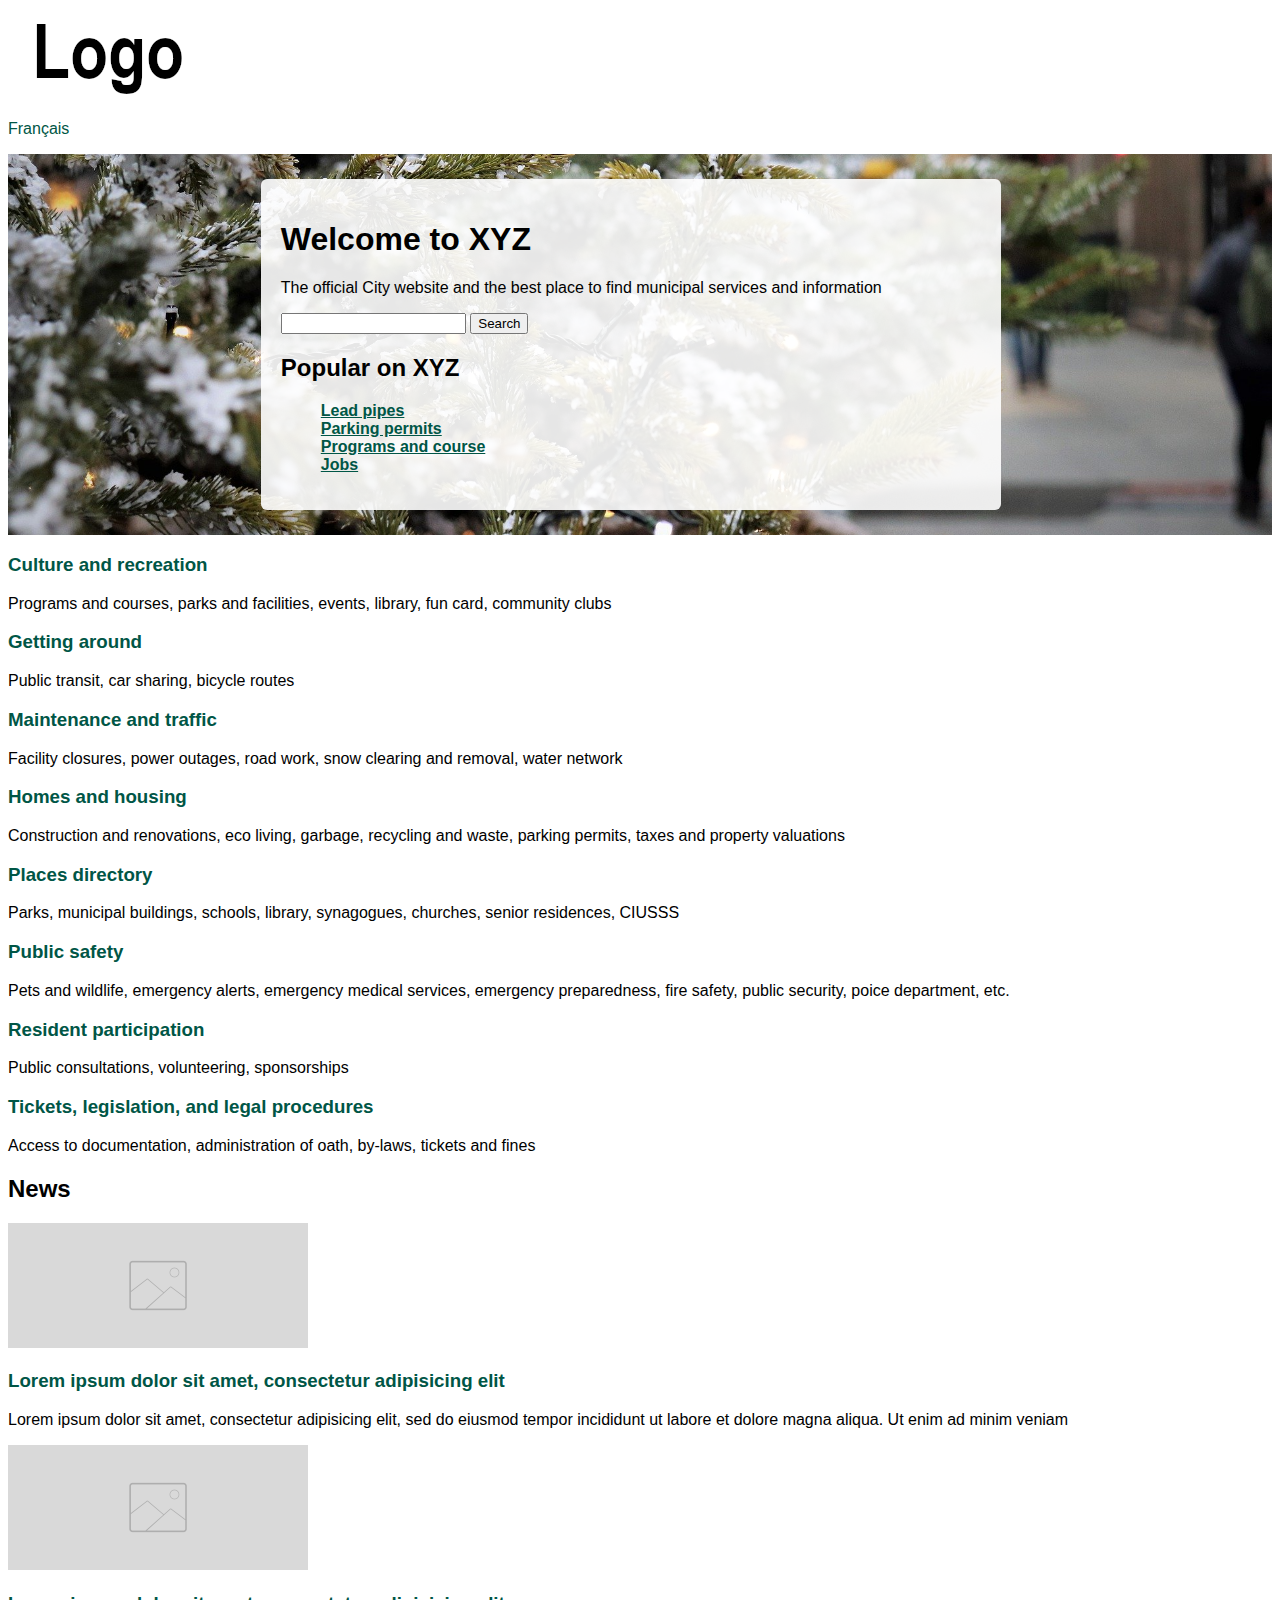
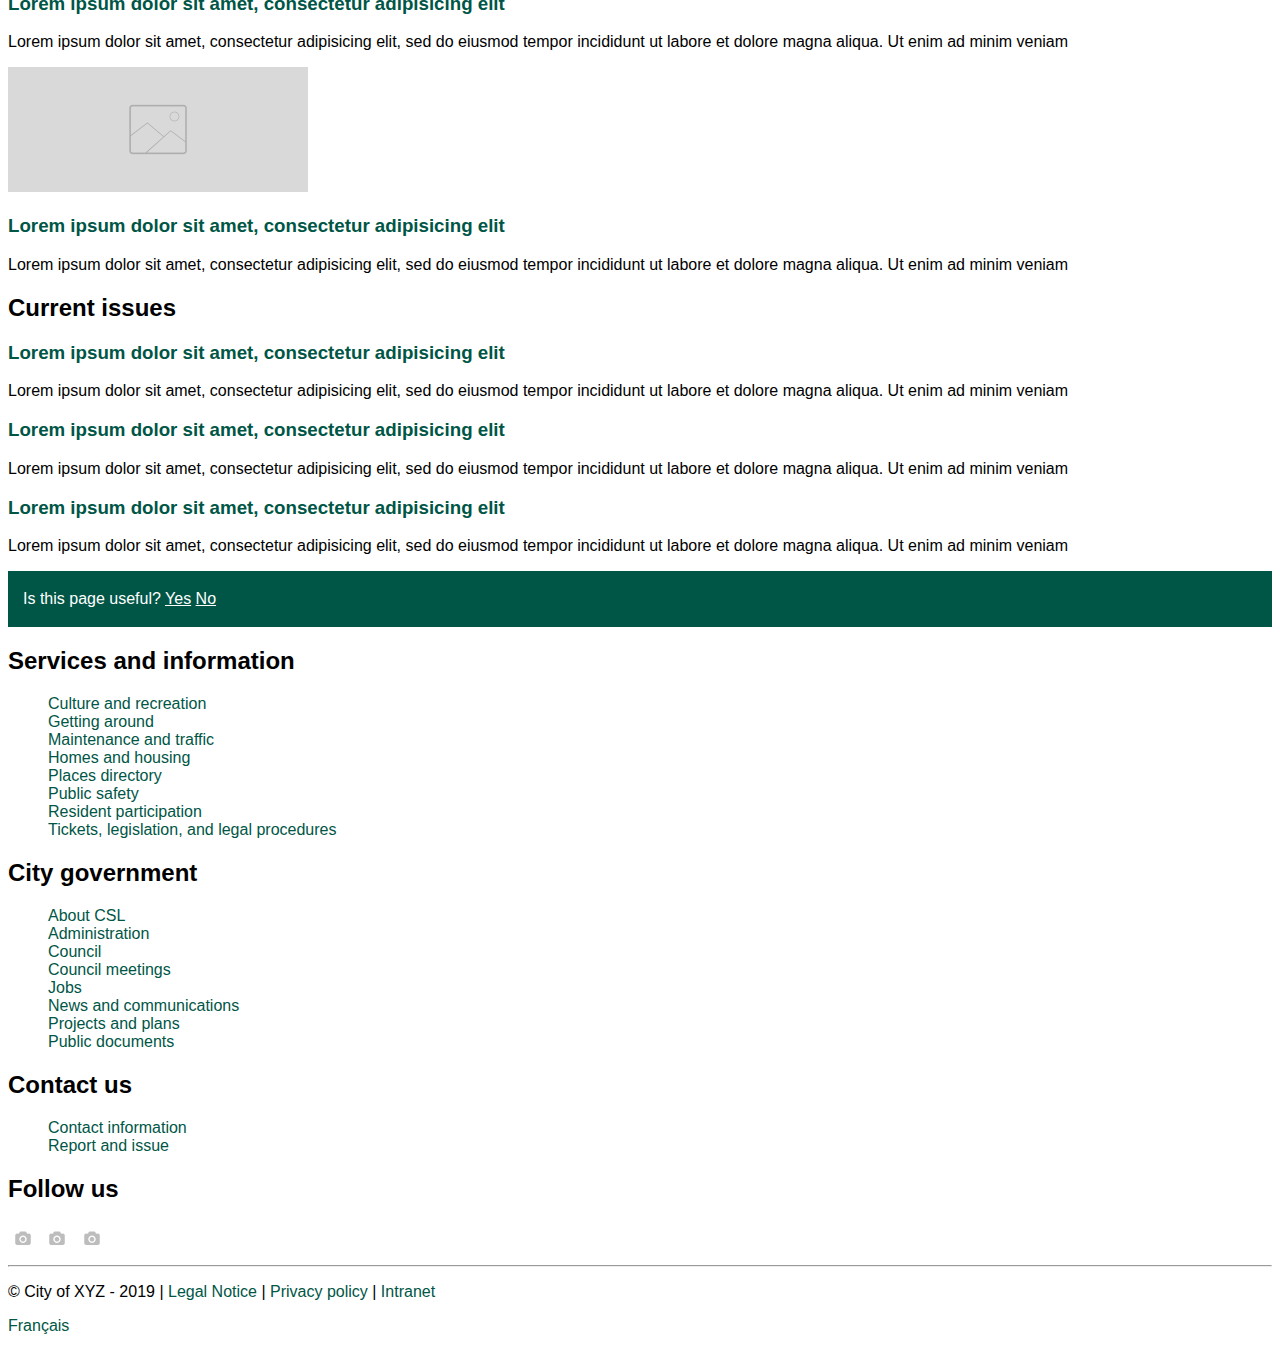
==== unit_3/index.html @ fbcfb783 "Unit 3" ====
<!DOCTYPE html>
<html>
<head>
	<title>City of XYZ</title>
	<link rel="stylesheet" type="text/css" href="css/style.css">
</head>
<body>
	<img src="images/logo.png">
	<p><a href="#">Français</a></p>

	<div class="home-hero">
		<div class="home-hero-content">
			<h1>Welcome to XYZ</h1>
			<p>The official City website and the best place to find municipal services and information</p>

	   		<input type="text" placeholder="">
	    	<button type="submit">Search</button>

	  		<h2>Popular on XYZ</h2>
	  		<ul>
	  			<li><a href="#">Lead pipes</a></li>
	  			<li><a href="#">Parking permits</a></li>
	  			<li><a href="#">Programs and course</a></li>
	  			<li><a href="#">Jobs</a></li>
	  		</ul>
	  	</div>

	</div>

<h3><a href="#">Culture and recreation</a></h3>
<p>Programs and courses, parks and facilities, events, library, fun card, community clubs</p>

<h3><a href="#">Getting around</a></h3>
<p>Public transit, car sharing, bicycle routes</p>

<h3><a href="#">Maintenance and traffic</a></h3>
<p>Facility closures, power outages, road work, snow clearing and removal, water network</p>

<h3><a href="#">Homes and housing</a></h3>
<p>Construction and renovations, eco living, garbage, recycling and waste, parking permits, taxes and property valuations</p>

<h3><a href="#">Places directory</a></h3>
<p>Parks, municipal buildings, schools, library, synagogues, churches, senior residences, CIUSSS</p>

<h3><a href="#">Public safety</a></h3>
<p>Pets and wildlife, emergency alerts, emergency medical services, emergency preparedness, fire safety, public security, poice department, etc.</p>

<h3><a href="#">Resident participation</a></h3>
<p>Public consultations, volunteering, sponsorships</p>

<h3><a href="#">Tickets, legislation, and legal procedures</a></h3>
<p>Access to documentation, administration of oath, by-laws, tickets and fines</p>

<h2>News</h2>
<img src="images/news.png">
<h3><a href="#">Lorem ipsum dolor sit amet, consectetur adipisicing elit</a></h3>
<p>Lorem ipsum dolor sit amet, consectetur adipisicing elit, sed do eiusmod
tempor incididunt ut labore et dolore magna aliqua. Ut enim ad minim veniam</p>
<img src="images/news.png">
<h3><a href="#">Lorem ipsum dolor sit amet, consectetur adipisicing elit</a></h3>
<p>Lorem ipsum dolor sit amet, consectetur adipisicing elit, sed do eiusmod
tempor incididunt ut labore et dolore magna aliqua. Ut enim ad minim veniam</p>
<img src="images/news.png">
<h3><a href="#">Lorem ipsum dolor sit amet, consectetur adipisicing elit</a></h3>
<p>Lorem ipsum dolor sit amet, consectetur adipisicing elit, sed do eiusmod
tempor incididunt ut labore et dolore magna aliqua. Ut enim ad minim veniam</p>

<h2>Current issues</h2>
<h3><a href="#">Lorem ipsum dolor sit amet, consectetur adipisicing elit</a></h3>
<p>Lorem ipsum dolor sit amet, consectetur adipisicing elit, sed do eiusmod
tempor incididunt ut labore et dolore magna aliqua. Ut enim ad minim veniam</p>
<h3><a href="#">Lorem ipsum dolor sit amet, consectetur adipisicing elit</a></h3>
<p>Lorem ipsum dolor sit amet, consectetur adipisicing elit, sed do eiusmod
tempor incididunt ut labore et dolore magna aliqua. Ut enim ad minim veniam</p>
<h3><a href="#">Lorem ipsum dolor sit amet, consectetur adipisicing elit</a></h3>
<p>Lorem ipsum dolor sit amet, consectetur adipisicing elit, sed do eiusmod
tempor incididunt ut labore et dolore magna aliqua. Ut enim ad minim veniam</p>

<div class="feedback"> 
	<p>Is this page useful? <a href="#">Yes</a>  <a href="#">No</a></p>
</div>


<h2>Services and information</h2>
  <ul>
	  	<li><a href="#">Culture and recreation</a></li>
	  	<li><a href="#">Getting around</a></li>
	  	<li><a href="#">Maintenance and traffic</a></li>
	  	<li><a href="#">Homes and housing</a></li>
	  	<li><a href="#">Places directory</a></li>
	  	<li><a href="#">Public safety</a></li>
	  	<li><a href="#">Resident participation</a></li>
	  	<li><a href="#">Tickets, legislation, and legal procedures</a></li>
	</ul>

<h2>City government</h2>
  <ul>
	  	<li><a href="#">About CSL</a></li>
	  	<li><a href="#">Administration</a></li>
	  	<li><a href="#">Council</a></li>
	  	<li><a href="#">Council meetings</a></li>
	  	<li><a href="#">Jobs</a></li>
	  	<li><a href="#">News and communications</a></li>
	  	<li><a href="#">Projects and plans</a></li>
	  	<li><a href="#">Public documents</a></li>

	</ul>


<h2>Contact us</h2>
  <ul>
	  	<li><a href="#">Contact information</a></li>
	  	<li><a href="#">Report and issue</a></li>
	</ul>

<h2>Follow us</h2>
<a href="#"><img src="images/socialmedia.png" alt="Facebook"></a> <a href="#"><img src="images/socialmedia.png" alt="YouTube"></a> <a href="#"><img src="images/socialmedia.png" alt="Twitter"></a>


<hr>

<p>© City of XYZ - 2019 | <a href="#">Legal Notice</a> | <a href="#">Privacy policy</a> | <a href="#">Intranet</a></p>
<p><a href="#">Français</a></p>

</body>
</html>
---- unit_3/css/style.css ----
body {
	background-color:fff;
	font-family: Arial, sans-serif;
	color: #000;
}

a:link { 
	color: #005646; 
	text-decoration:none;
}
a:hover { text-decoration: underline; }


ul {
    list-style-type: none;
}

.home-hero {

  background: url("../images/home-hero.jpg");
  background-size: cover;
  background-position: center center;
  background-repeat: no-repeat;
  padding-top: 2%;
  padding-bottom: 2%;
  padding-left: 20%;
  box-sizing: border-box;


}

.home-hero-content {
   padding: 20px;
   border: 0px solid rgba(255,255,255,0.2);
   border-radius: 6px;
   max-width: 700px;
   background-color: rgba(255,255,255,0.9);
}


.home-hero-content a:link {
   font-weight:bold;
   text-decoration: underline;
}



.feedback {
    background-color: #005646;
    color: #ffffff;
    padding: 3px 15px 3px 15px;
    outline: 0;
}

.feedback a:link {
    color: #fff; 
	text-decoration:underline;
}
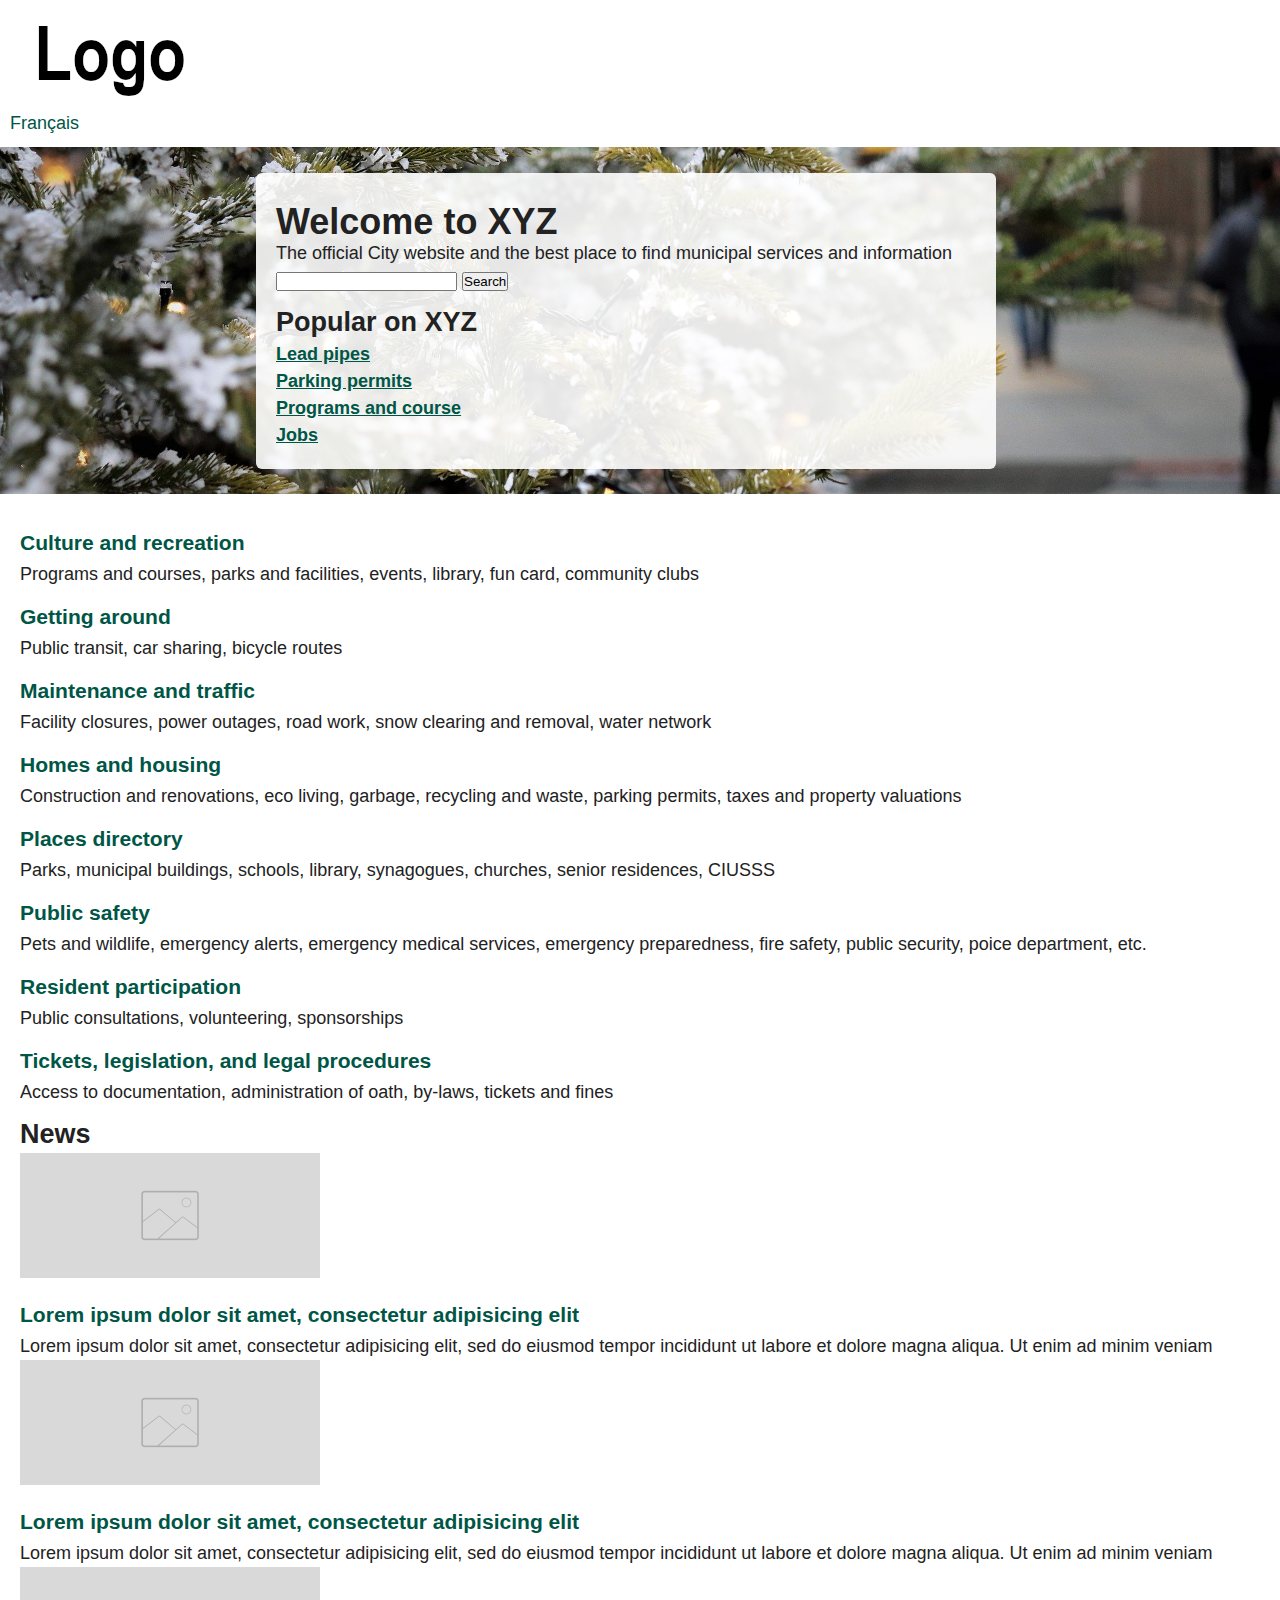
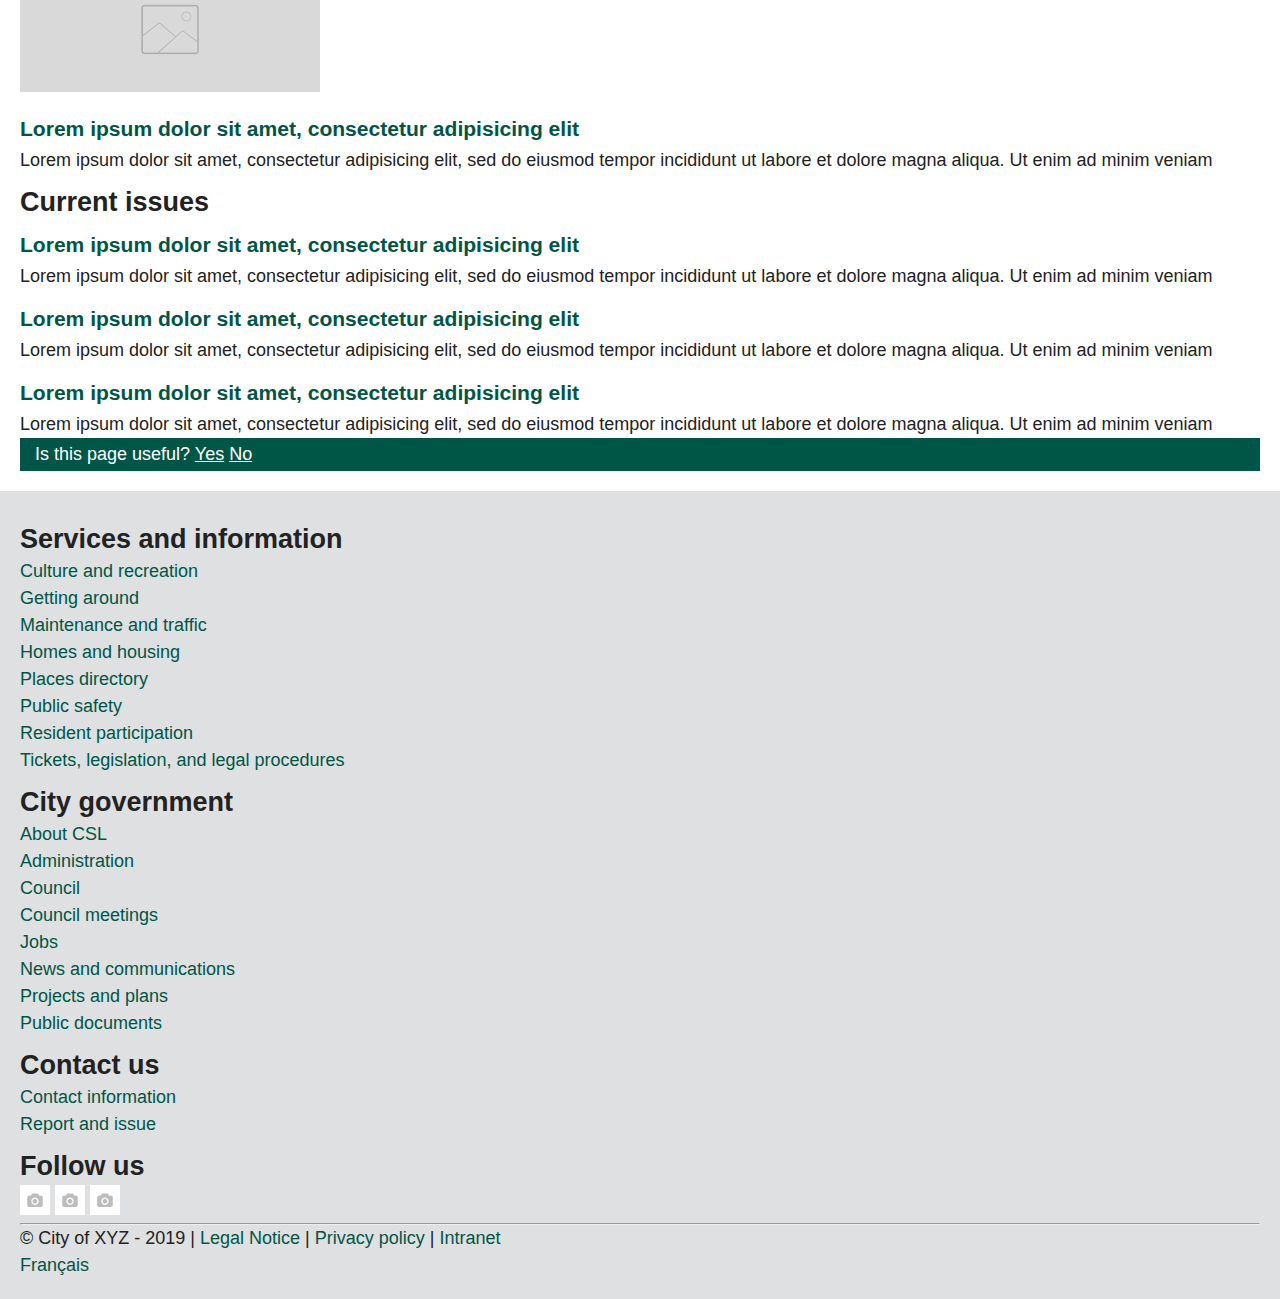
==== commit 44cabfc8: "Unit 4" ====
--- a/unit_3/index.html
+++ b/unit_3/index.html
@@ -5,11 +5,16 @@
 	<link rel="stylesheet" type="text/css" href="css/style.css">
 </head>
 <body>
-	<img src="images/logo.png">
-	<p><a href="#">Français</a></p>
 
-	<div class="home-hero">
-		<div class="home-hero-content">
+	<header>
+
+		<img src="images/logo.png" alt="Logo">
+		<p><a href="#">Français</a></p>
+
+	</header>
+
+	<section class="home-hero">
+		<section class="home-hero-content">
 			<h1>Welcome to XYZ</h1>
 			<p>The official City website and the best place to find municipal services and information</p>
 
@@ -23,104 +28,138 @@
 	  			<li><a href="#">Programs and course</a></li>
 	  			<li><a href="#">Jobs</a></li>
 	  		</ul>
-	  	</div>
+	  	</section>
 
-	</div>
+	</section>
 
-<h3><a href="#">Culture and recreation</a></h3>
-<p>Programs and courses, parks and facilities, events, library, fun card, community clubs</p>
-
-<h3><a href="#">Getting around</a></h3>
-<p>Public transit, car sharing, bicycle routes</p>
-
-<h3><a href="#">Maintenance and traffic</a></h3>
-<p>Facility closures, power outages, road work, snow clearing and removal, water network</p>
-
-<h3><a href="#">Homes and housing</a></h3>
-<p>Construction and renovations, eco living, garbage, recycling and waste, parking permits, taxes and property valuations</p>
-
-<h3><a href="#">Places directory</a></h3>
-<p>Parks, municipal buildings, schools, library, synagogues, churches, senior residences, CIUSSS</p>
-
-<h3><a href="#">Public safety</a></h3>
-<p>Pets and wildlife, emergency alerts, emergency medical services, emergency preparedness, fire safety, public security, poice department, etc.</p>
-
-<h3><a href="#">Resident participation</a></h3>
-<p>Public consultations, volunteering, sponsorships</p>
-
-<h3><a href="#">Tickets, legislation, and legal procedures</a></h3>
-<p>Access to documentation, administration of oath, by-laws, tickets and fines</p>
-
-<h2>News</h2>
-<img src="images/news.png">
-<h3><a href="#">Lorem ipsum dolor sit amet, consectetur adipisicing elit</a></h3>
-<p>Lorem ipsum dolor sit amet, consectetur adipisicing elit, sed do eiusmod
-tempor incididunt ut labore et dolore magna aliqua. Ut enim ad minim veniam</p>
-<img src="images/news.png">
-<h3><a href="#">Lorem ipsum dolor sit amet, consectetur adipisicing elit</a></h3>
-<p>Lorem ipsum dolor sit amet, consectetur adipisicing elit, sed do eiusmod
-tempor incididunt ut labore et dolore magna aliqua. Ut enim ad minim veniam</p>
-<img src="images/news.png">
-<h3><a href="#">Lorem ipsum dolor sit amet, consectetur adipisicing elit</a></h3>
-<p>Lorem ipsum dolor sit amet, consectetur adipisicing elit, sed do eiusmod
-tempor incididunt ut labore et dolore magna aliqua. Ut enim ad minim veniam</p>
-
-<h2>Current issues</h2>
-<h3><a href="#">Lorem ipsum dolor sit amet, consectetur adipisicing elit</a></h3>
-<p>Lorem ipsum dolor sit amet, consectetur adipisicing elit, sed do eiusmod
-tempor incididunt ut labore et dolore magna aliqua. Ut enim ad minim veniam</p>
-<h3><a href="#">Lorem ipsum dolor sit amet, consectetur adipisicing elit</a></h3>
-<p>Lorem ipsum dolor sit amet, consectetur adipisicing elit, sed do eiusmod
-tempor incididunt ut labore et dolore magna aliqua. Ut enim ad minim veniam</p>
-<h3><a href="#">Lorem ipsum dolor sit amet, consectetur adipisicing elit</a></h3>
-<p>Lorem ipsum dolor sit amet, consectetur adipisicing elit, sed do eiusmod
-tempor incididunt ut labore et dolore magna aliqua. Ut enim ad minim veniam</p>
-
-<div class="feedback"> 
-	<p>Is this page useful? <a href="#">Yes</a>  <a href="#">No</a></p>
-</div>
+<main>
 
 
-<h2>Services and information</h2>
-  <ul>
-	  	<li><a href="#">Culture and recreation</a></li>
-	  	<li><a href="#">Getting around</a></li>
-	  	<li><a href="#">Maintenance and traffic</a></li>
-	  	<li><a href="#">Homes and housing</a></li>
-	  	<li><a href="#">Places directory</a></li>
-	  	<li><a href="#">Public safety</a></li>
-	  	<li><a href="#">Resident participation</a></li>
-	  	<li><a href="#">Tickets, legislation, and legal procedures</a></li>
-	</ul>
 
-<h2>City government</h2>
-  <ul>
-	  	<li><a href="#">About CSL</a></li>
-	  	<li><a href="#">Administration</a></li>
-	  	<li><a href="#">Council</a></li>
-	  	<li><a href="#">Council meetings</a></li>
-	  	<li><a href="#">Jobs</a></li>
-	  	<li><a href="#">News and communications</a></li>
-	  	<li><a href="#">Projects and plans</a></li>
-	  	<li><a href="#">Public documents</a></li>
+	<section>
+		<h3><a href="#">Culture and recreation</a></h3>
+		<p>Programs and courses, parks and facilities, events, library, fun card, community clubs</p>
 
-	</ul>
+		<h3><a href="#">Getting around</a></h3>
+		<p>Public transit, car sharing, bicycle routes</p>
+
+		<h3><a href="#">Maintenance and traffic</a></h3>
+		<p>Facility closures, power outages, road work, snow clearing and removal, water network</p>
+
+		<h3><a href="#">Homes and housing</a></h3>
+		<p>Construction and renovations, eco living, garbage, recycling and waste, parking permits, taxes and property valuations</p>
+
+		<h3><a href="#">Places directory</a></h3>
+		<p>Parks, municipal buildings, schools, library, synagogues, churches, senior residences, CIUSSS</p>
+
+		<h3><a href="#">Public safety</a></h3>
+		<p>Pets and wildlife, emergency alerts, emergency medical services, emergency preparedness, fire safety, public security, poice department, etc.</p>
+
+		<h3><a href="#">Resident participation</a></h3>
+		<p>Public consultations, volunteering, sponsorships</p>
+
+		<h3><a href="#">Tickets, legislation, and legal procedures</a></h3>
+		<p>Access to documentation, administration of oath, by-laws, tickets and fines</p>
+
+	</section>
+
+	<section>
+
+		<h2>News</h2>
+
+		<img src="images/news.png" alt="">
+		<h3><a href="#">Lorem ipsum dolor sit amet, consectetur adipisicing elit</a></h3>
+		<p>Lorem ipsum dolor sit amet, consectetur adipisicing elit, sed do eiusmod
+		tempor incididunt ut labore et dolore magna aliqua. Ut enim ad minim veniam</p>
+
+		<img src="images/news.png" alt="">
+		<h3><a href="#">Lorem ipsum dolor sit amet, consectetur adipisicing elit</a></h3>
+		<p>Lorem ipsum dolor sit amet, consectetur adipisicing elit, sed do eiusmod
+		tempor incididunt ut labore et dolore magna aliqua. Ut enim ad minim veniam</p>
+
+		<img src="images/news.png" alt="">
+		<h3><a href="#">Lorem ipsum dolor sit amet, consectetur adipisicing elit</a></h3>
+		<p>Lorem ipsum dolor sit amet, consectetur adipisicing elit, sed do eiusmod
+		tempor incididunt ut labore et dolore magna aliqua. Ut enim ad minim veniam</p>
+
+	</section>
+
+	<section>
+
+		<h2>Current issues</h2>
+
+		<h3><a href="#">Lorem ipsum dolor sit amet, consectetur adipisicing elit</a></h3>
+		<p>Lorem ipsum dolor sit amet, consectetur adipisicing elit, sed do eiusmod
+		tempor incididunt ut labore et dolore magna aliqua. Ut enim ad minim veniam</p>
+
+		<h3><a href="#">Lorem ipsum dolor sit amet, consectetur adipisicing elit</a></h3>
+		<p>Lorem ipsum dolor sit amet, consectetur adipisicing elit, sed do eiusmod
+		tempor incididunt ut labore et dolore magna aliqua. Ut enim ad minim veniam</p>
+
+		<h3><a href="#">Lorem ipsum dolor sit amet, consectetur adipisicing elit</a></h3>
+		<p>Lorem ipsum dolor sit amet, consectetur adipisicing elit, sed do eiusmod
+		tempor incididunt ut labore et dolore magna aliqua. Ut enim ad minim veniam</p>
 
 
-<h2>Contact us</h2>
-  <ul>
-	  	<li><a href="#">Contact information</a></li>
-	  	<li><a href="#">Report and issue</a></li>
-	</ul>
+	<section class="feedback"> 
+		<p>Is this page useful? 
+		<a href="#">Yes</a>  
+		<a href="#">No</a>
+		</p>
+	</section>
 
-<h2>Follow us</h2>
-<a href="#"><img src="images/socialmedia.png" alt="Facebook"></a> <a href="#"><img src="images/socialmedia.png" alt="YouTube"></a> <a href="#"><img src="images/socialmedia.png" alt="Twitter"></a>
+</main>
+
+<footer>
+
+	<section>
+		<h2>Services and information</h2>
+  		<ul>
+			<li><a href="#">Culture and recreation</a></li>
+			<li><a href="#">Getting around</a></li>
+			<li><a href="#">Maintenance and traffic</a></li>
+			<li><a href="#">Homes and housing</a></li>
+			<li><a href="#">Places directory</a></li>
+			<li><a href="#">Public safety</a></li>
+			<li><a href="#">Resident participation</a></li>
+			<li><a href="#">Tickets, legislation, and legal procedures</a></li>
+		</ul>
+
+		<h2>City government</h2>
+  		<ul>
+	  		<li><a href="#">About CSL</a></li>
+	  		<li><a href="#">Administration</a></li>
+	  		<li><a href="#">Council</a></li>
+	  		<li><a href="#">Council meetings</a></li>
+	  		<li><a href="#">Jobs</a></li>
+	  		<li><a href="#">News and communications</a></li>
+	  		<li><a href="#">Projects and plans</a></li>
+	  		<li><a href="#">Public documents</a></li>
+		</ul>
 
 
-<hr>
+		<h2>Contact us</h2>
+  		<ul>
+	  		<li><a href="#">Contact information</a></li>
+	  		<li><a href="#">Report and issue</a></li>
+		</ul>
 
-<p>© City of XYZ - 2019 | <a href="#">Legal Notice</a> | <a href="#">Privacy policy</a> | <a href="#">Intranet</a></p>
-<p><a href="#">Français</a></p>
+		<h2>Follow us</h2>
+		<a href="#"><img src="images/socialmedia.png" alt="Facebook"></a> 
+		<a href="#"><img src="images/socialmedia.png" alt="YouTube"></a> 
+		<a href="#"><img src="images/socialmedia.png" alt="Twitter"></a>
+
+	</section>
+
+	<section>	
+	<hr>
+
+		<p>© City of XYZ - 2019 | <a href="#">Legal Notice</a> | <a href="#">Privacy policy</a> | <a href="#">Intranet</a></p>
+		<p><a href="#">Français</a></p>
+
+	</section>
+
+</footer>
 
 </body>
 </html>--- a/unit_3/css/style.css
+++ b/unit_3/css/style.css
@@ -1,18 +1,46 @@
+* {padding: 0;
+margin:0;}
+
 body {
 	background-color:fff;
 	font-family: Arial, sans-serif;
-	color: #000;
+  font-size:18px;
+  line-height: 1.5em;
+	color: #222;
 }
 
-a:link { 
+header {
+  padding:10px;
+
+}
+
+a { 
 	color: #005646; 
 	text-decoration:none;
 }
-a:hover { text-decoration: underline; }
 
+a:hover { 
+  text-decoration: underline; 
+}
+
+nav a {
+
+}
+
+main, footer {
+  padding: 20px;
+}
 
 ul {
     list-style-type: none;
+}
+
+footer {
+  background-color:#dee0e2;
+}
+
+h1,h2,h3 {
+  margin:15px 0px 5px 0px;
 }
 
 .home-hero {
